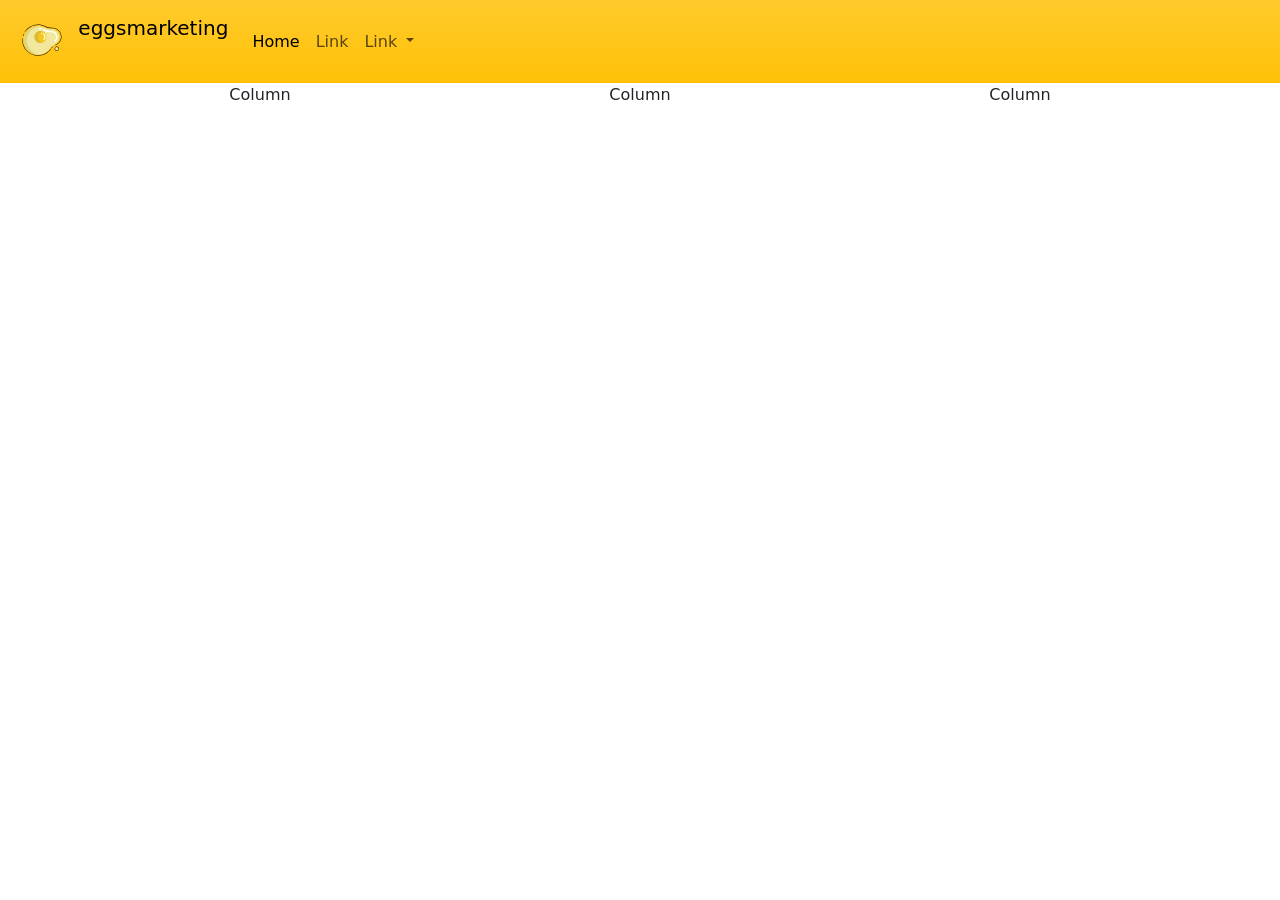
==== servico.html @ 15d1d569 "feat: Começando a usar o bootstrap" ====
<!DOCTYPE html>
<html lang="en">
<head>
    <meta charset="UTF-8">
    <meta name="viewport" content="width=device-width, initial-scale=1.0">
    <title>Document</title>
    <link href="https://cdn.jsdelivr.net/npm/bootstrap@5.3.6/dist/css/bootstrap.min.css" rel="stylesheet" integrity="sha384-4Q6Gf2aSP4eDXB8Miphtr37CMZZQ5oXLH2yaXMJ2w8e2ZtHTl7GptT4jmndRuHDT" crossorigin="anonymous">
</head>
<body>
    <!--<header>
        <img src="img/logo.svg" alt="Logo da página" class="logo">
        
        <input type="checkbox" id="menu-toggle" class="menu-toggle">
        <label for="menu-toggle" class="menu-icon">
            <div class="linha-menu-top"></div>
            <div class="linha-menu-center"></div>
            <div class="linha-menu-bottom"></div>
        </label>

        <nav class="navbar-desktop">
            <a href="index.html">Home</a>
            <a href="sobre.html">Sobre</a>
            <a href="contato.html">Contato</a>
            <a href="servico.html">Serviços</a>
        </nav>

        <ul>
            <li>
                <a href="#">
                    <img src="img/facebook.svg" alt="link do facebook" class="redes">
                </a>
            </li>
            <li>
                <a href="#">
                    <img src="img/instagram.svg" alt="link do instagram" class="redes">
                </a>
            </li>
            <li>
                <a href="#">
                    <img src="img/github.svg" alt="link do github" class="redes">
                </a>
            </li>
        </ul>
    </header>-->
    <nav class="navbar navbar-expand-lg bg-warning bg-gradient">
        <div class="container-fluid">
          <a class="navbar-brand" href="#">
            <img src="img/logo.svg" alt="Logo" width="60" height="54" class="d-inline-block align-text-top">
            eggsmarketing
          </a>

    <button class="navbar-toggler" type="button" data-bs-toggle="collapse" data-bs-target="#navbarScroll" aria-controls="navbarScroll" aria-expanded="false" aria-label="Toggle navigation">
      <span class="navbar-toggler-icon"></span>
    </button>
    <div class="collapse navbar-collapse" id="navbarScroll">
      <ul class="navbar-nav me-auto my-2 my-lg-0 navbar-nav-scroll" style="--bs-scroll-height: 100px;">
        <li class="nav-item">
          <a class="nav-link active" aria-current="page" href="#">Home</a>
        </li>
        <li class="nav-item">
          <a class="nav-link" href="#">Link</a>
        </li>
        <li class="nav-item dropdown">
          <a class="nav-link dropdown-toggle" href="#" role="button" data-bs-toggle="dropdown" aria-expanded="false">
            Link
          </a>
          <ul class="dropdown-menu">
            <li><a class="dropdown-item" href="#">Action</a></li>
            <li><a class="dropdown-item" href="#">Another action</a></li>
            <li><hr class="dropdown-divider"></li>
            <li><a class="dropdown-item" href="#">Something else here</a></li>
          </ul>
        </li>
      </ul>
     
    </div>

        </div>
      </nav>
    <main>
        <div class="container text-center">
            <div class="row">
              <div class="col">
                Column
              </div>
              <div class="col">
                Column
              </div>
              <div class="col">
                Column
              </div>
            </div>
          </div>
    </main>
    <script src="https://cdn.jsdelivr.net/npm/@popperjs/core@2.11.8/dist/umd/popper.min.js" integrity="sha384-I7E8VVD/ismYTF4hNIPjVp/Zjvgyol6VFvRkX/vR+Vc4jQkC+hVqc2pM8ODewa9r" crossorigin="anonymous"></script>
<script src="https://cdn.jsdelivr.net/npm/bootstrap@5.3.6/dist/js/bootstrap.min.js" integrity="sha384-RuyvpeZCxMJCqVUGFI0Do1mQrods/hhxYlcVfGPOfQtPJh0JCw12tUAZ/Mv10S7D" crossorigin="anonymous"></script>

</body>
</html>
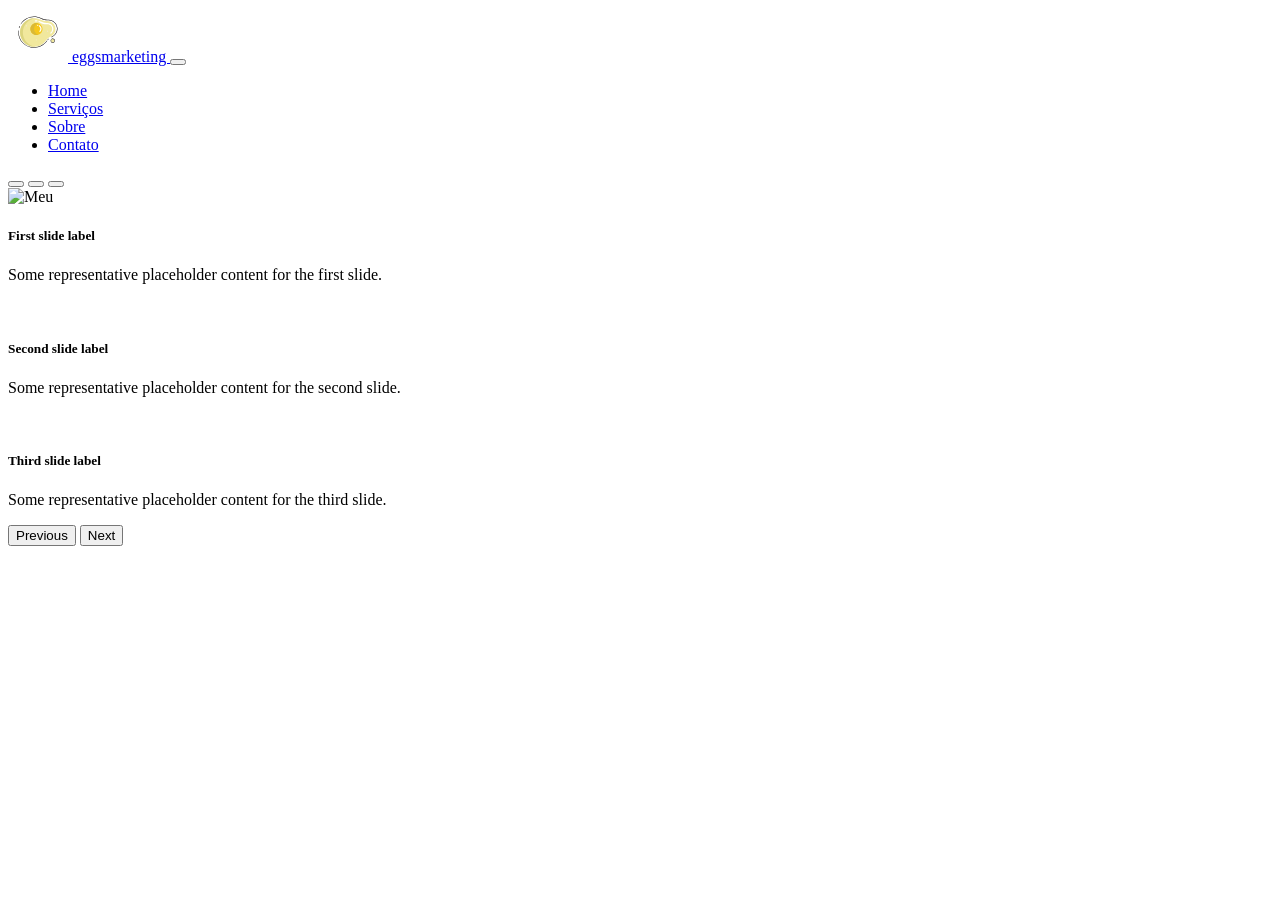
==== commit 1656f73c: "feat: Add carrossel" ====
--- a/servico.html
+++ b/servico.html
@@ -4,7 +4,8 @@
     <meta charset="UTF-8">
     <meta name="viewport" content="width=device-width, initial-scale=1.0">
     <title>Document</title>
-    <link href="https://cdn.jsdelivr.net/npm/bootstrap@5.3.6/dist/css/bootstrap.min.css" rel="stylesheet" integrity="sha384-4Q6Gf2aSP4eDXB8Miphtr37CMZZQ5oXLH2yaXMJ2w8e2ZtHTl7GptT4jmndRuHDT" crossorigin="anonymous">
+    <!-- <link href="https://cdn.jsdelivr.net/npm/bootstrap@5.3.6/dist/css/bootstrap.min.css" rel="stylesheet" integrity="sha384-4Q6Gf2aSP4eDXB8Miphtr37CMZZQ5oXLH2yaXMJ2w8e2ZtHTl7GptT4jmndRuHDT" crossorigin="anonymous"> -->
+     <link rel="stylesheet" href="bootstrap/css/bootstrap.css">
 </head>
 <body>
     <!--<header>
@@ -42,7 +43,7 @@
             </li>
         </ul>
     </header>-->
-    <nav class="navbar navbar-expand-lg bg-warning bg-gradient">
+    <nav class="navbar fixed-top navbar-expand-lg bg-warning bg-gradient">
         <div class="container-fluid">
           <a class="navbar-brand" href="#">
             <img src="img/logo.svg" alt="Logo" width="60" height="54" class="d-inline-block align-text-top">
@@ -52,25 +53,20 @@
     <button class="navbar-toggler" type="button" data-bs-toggle="collapse" data-bs-target="#navbarScroll" aria-controls="navbarScroll" aria-expanded="false" aria-label="Toggle navigation">
       <span class="navbar-toggler-icon"></span>
     </button>
-    <div class="collapse navbar-collapse" id="navbarScroll">
-      <ul class="navbar-nav me-auto my-2 my-lg-0 navbar-nav-scroll" style="--bs-scroll-height: 100px;">
+    <div class="collapse navbar-collapse position-relative" id="navbarScroll">
+      <ul class="navbar-nav position-absolute bottom-30 start-50 me-auto my-2 my-lg-0 navbar-nav-scroll" style="--bs-scroll-height: 100px;">
         <li class="nav-item">
           <a class="nav-link active" aria-current="page" href="#">Home</a>
         </li>
         <li class="nav-item">
-          <a class="nav-link" href="#">Link</a>
+          <a class="nav-link" href="#">Serviços</a>
         </li>
-        <li class="nav-item dropdown">
-          <a class="nav-link dropdown-toggle" href="#" role="button" data-bs-toggle="dropdown" aria-expanded="false">
-            Link
-          </a>
-          <ul class="dropdown-menu">
-            <li><a class="dropdown-item" href="#">Action</a></li>
-            <li><a class="dropdown-item" href="#">Another action</a></li>
-            <li><hr class="dropdown-divider"></li>
-            <li><a class="dropdown-item" href="#">Something else here</a></li>
-          </ul>
-        </li>
+        <li class="nav-item">
+            <a class="nav-link" href="#">Sobre</a>
+          </li>
+          <li class="nav-item">
+            <a class="nav-link" href="#">Contato</a>
+          </li>
       </ul>
      
     </div>
@@ -78,22 +74,47 @@
         </div>
       </nav>
     <main>
-        <div class="container text-center">
-            <div class="row">
-              <div class="col">
-                Column
+        <section id="carouselExampleCaptions" class="carousel slide">
+            <div class="carousel-indicators">
+              <button type="button" data-bs-target="#carouselExampleCaptions" data-bs-slide-to="0" class="active" aria-current="true" aria-label="Slide 1"></button>
+              <button type="button" data-bs-target="#carouselExampleCaptions" data-bs-slide-to="1" aria-label="Slide 2"></button>
+              <button type="button" data-bs-target="#carouselExampleCaptions" data-bs-slide-to="2" aria-label="Slide 3"></button>
+            </div>
+            <div class="carousel-inner">
+              <div class="carousel-item active">
+                <img src="img/slide 1.jpg" class="d-block w-100" alt="Meu">
+                <div class="carousel-caption d-none d-md-block">
+                  <h5>First slide label</h5>
+                  <p>Some representative placeholder content for the first slide.</p>
+                </div>
               </div>
-              <div class="col">
-                Column
+              <div class="carousel-item">
+                <img src="img/slide 2.jpg" class="d-block w-100" alt="">
+                <div class="carousel-caption d-none d-md-block">
+                  <h5>Second slide label</h5>
+                  <p>Some representative placeholder content for the second slide.</p>
+                </div>
               </div>
-              <div class="col">
-                Column
+              <div class="carousel-item">
+                <img src="img/slide 3.jpg" class="d-block w-100" alt="">
+                <div class="carousel-caption d-none d-md-block">
+                  <h5>Third slide label</h5>
+                  <p>Some representative placeholder content for the third slide.</p>
+                </div>
               </div>
             </div>
-          </div>
+            <button class="carousel-control-prev" type="button" data-bs-target="#carouselExampleCaptions" data-bs-slide="prev">
+              <span class="carousel-control-prev-icon" aria-hidden="true"></span>
+              <span class="visually-hidden">Previous</span>
+            </button>
+            <button class="carousel-control-next" type="button" data-bs-target="#carouselExampleCaptions" data-bs-slide="next">
+              <span class="carousel-control-next-icon" aria-hidden="true"></span>
+              <span class="visually-hidden">Next</span>
+            </button>
+        </section>
     </main>
-    <script src="https://cdn.jsdelivr.net/npm/@popperjs/core@2.11.8/dist/umd/popper.min.js" integrity="sha384-I7E8VVD/ismYTF4hNIPjVp/Zjvgyol6VFvRkX/vR+Vc4jQkC+hVqc2pM8ODewa9r" crossorigin="anonymous"></script>
-<script src="https://cdn.jsdelivr.net/npm/bootstrap@5.3.6/dist/js/bootstrap.min.js" integrity="sha384-RuyvpeZCxMJCqVUGFI0Do1mQrods/hhxYlcVfGPOfQtPJh0JCw12tUAZ/Mv10S7D" crossorigin="anonymous"></script>
-
+    <!-- <script src="https://cdn.jsdelivr.net/npm/@popperjs/core@2.11.8/dist/umd/popper.min.js" integrity="sha384-I7E8VVD/ismYTF4hNIPjVp/Zjvgyol6VFvRkX/vR+Vc4jQkC+hVqc2pM8ODewa9r" crossorigin="anonymous"></script>
+<script src="https://cdn.jsdelivr.net/npm/bootstrap@5.3.6/dist/js/bootstrap.min.js" integrity="sha384-RuyvpeZCxMJCqVUGFI0Do1mQrods/hhxYlcVfGPOfQtPJh0JCw12tUAZ/Mv10S7D" crossorigin="anonymous"></script> -->
+<script src="bootstrap/js/bootstrap.js"></script>
 </body>
 </html>
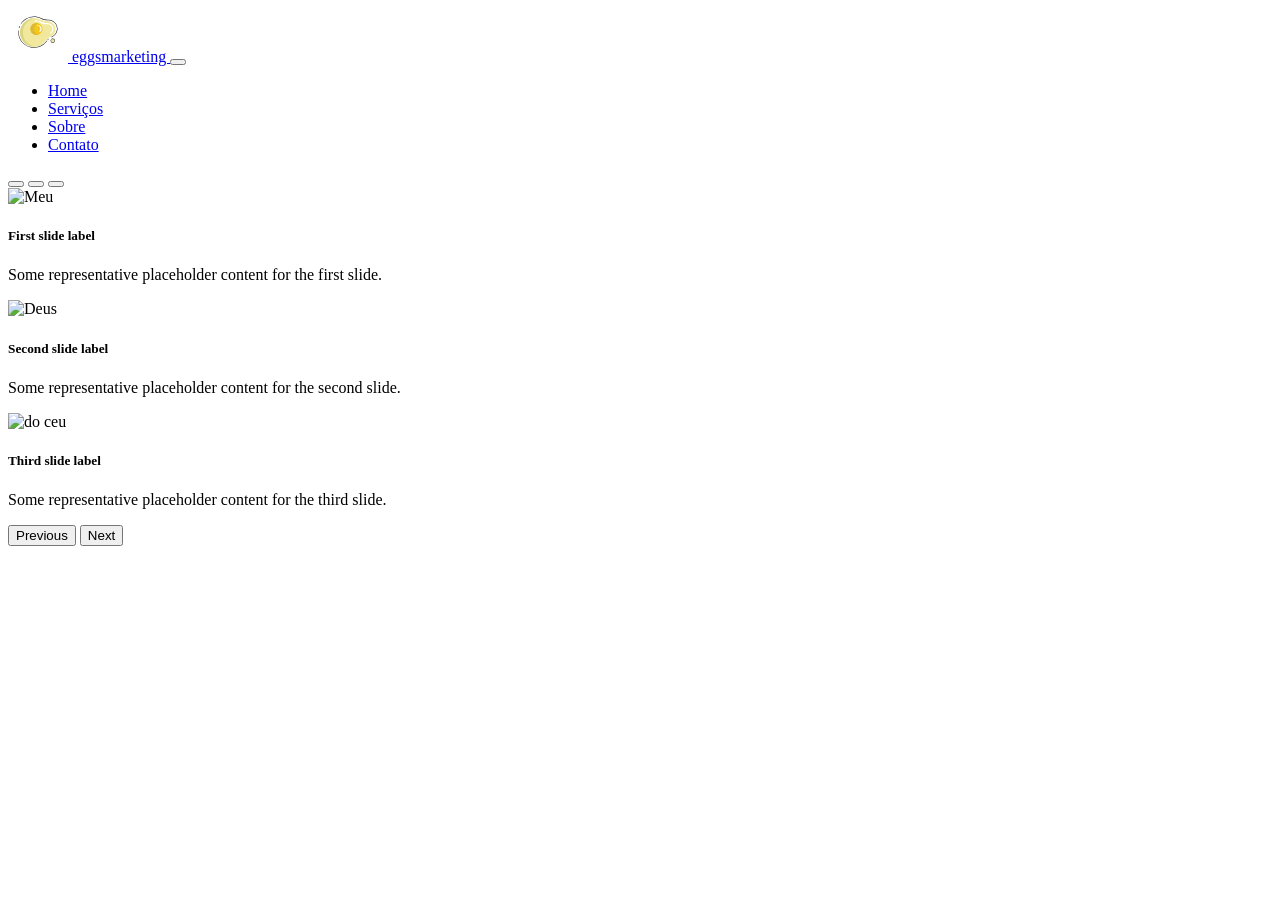
==== commit f4bd4398: "feat: salvando alterações" ====
--- a/servico.html
+++ b/servico.html
@@ -89,14 +89,14 @@
                 </div>
               </div>
               <div class="carousel-item">
-                <img src="img/slide 2.jpg" class="d-block w-100" alt="">
+                <img src="img/slide 2.jpg" class="d-block w-100" alt="Deus">
                 <div class="carousel-caption d-none d-md-block">
                   <h5>Second slide label</h5>
                   <p>Some representative placeholder content for the second slide.</p>
                 </div>
               </div>
               <div class="carousel-item">
-                <img src="img/slide 3.jpg" class="d-block w-100" alt="">
+                <img src="img/slide 3.jpg" class="d-block w-100" alt="do ceu">
                 <div class="carousel-caption d-none d-md-block">
                   <h5>Third slide label</h5>
                   <p>Some representative placeholder content for the third slide.</p>
